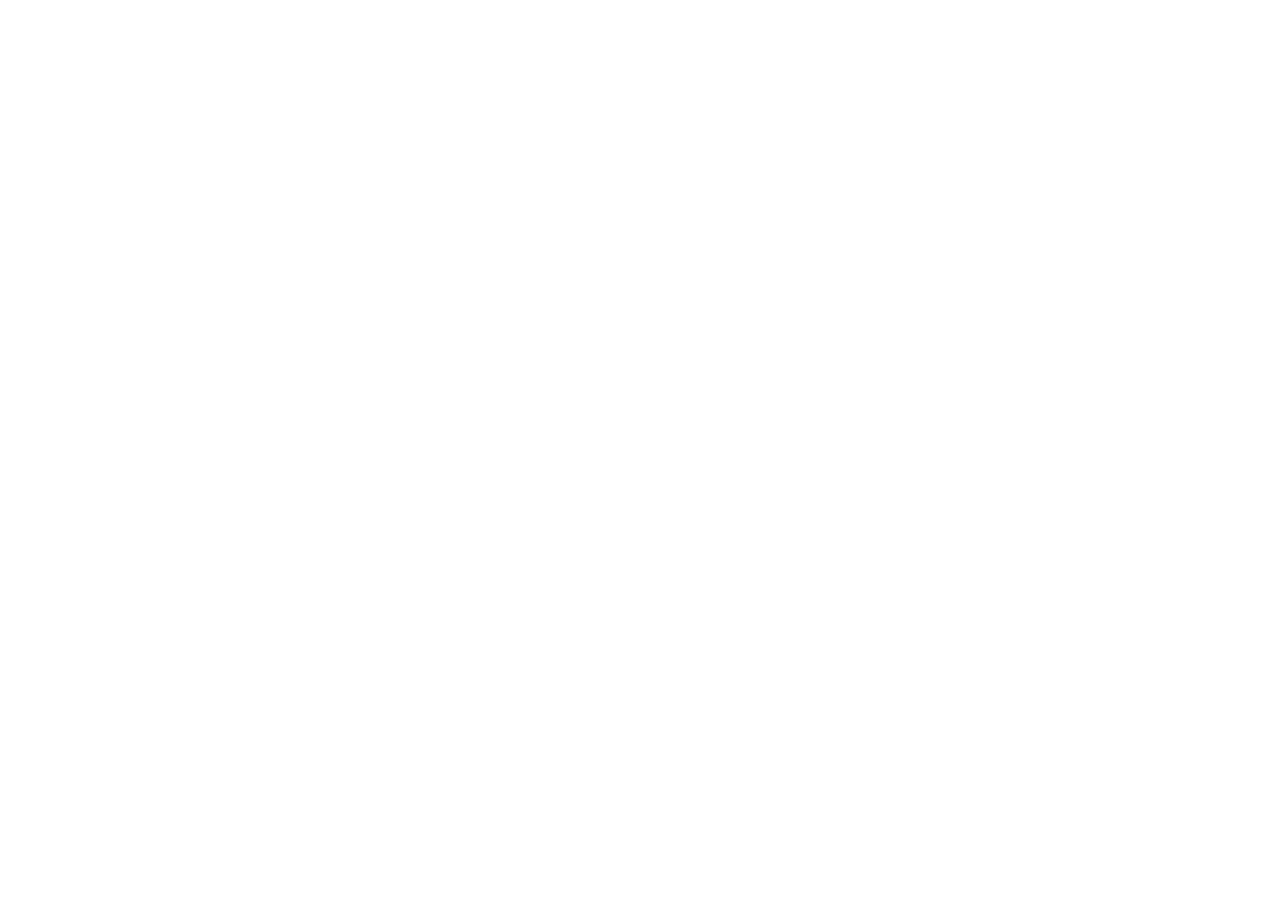
==== Media.html @ 208239dc "assignment html" ====
<!DOCTYPE html>
<!--
<html lang="en">
    <head>
        <title></title>
    </head>
<body>
    <nav>
        <a href="#">Home</a>
        <a href="#">About</a>
        <a href="Media.html">Media</a>
    </nav>



    <header>
    
    </header>
</body>
-->
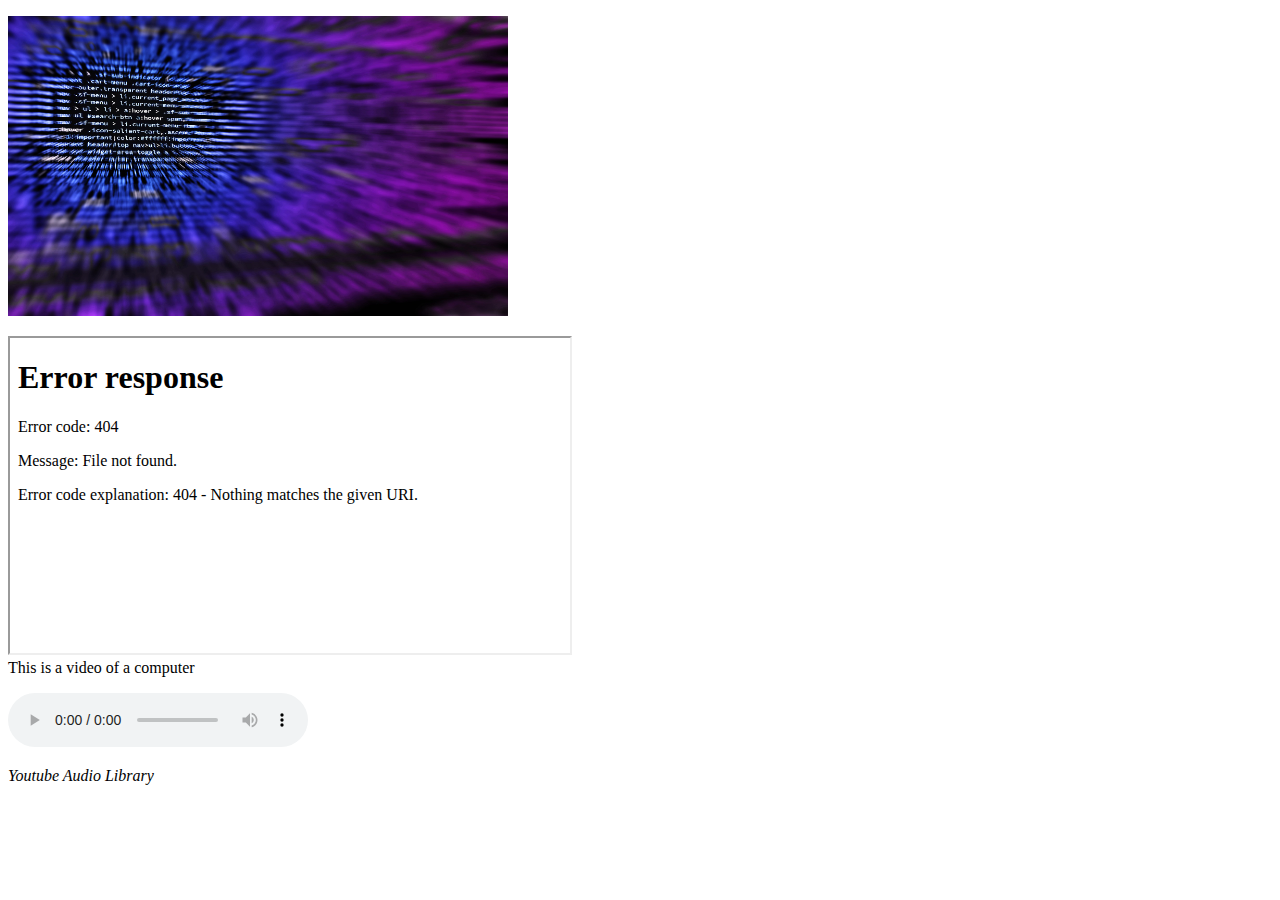
==== commit bf0b5845: "html assn 2" ====
--- a/Media.html
+++ b/Media.html
@@ -18,4 +18,17 @@
     </header>
 </body>
 -->
-   +<p>
+    <img src="hacking.jpg" width= "500" height="300"> 
+</p>
+   <!--This is a video--> 
+   <iframe width="560"  height="315" src="computer2.mp4"></iframe>
+   <figcaption>This is a video of a computer</figcaption>
+   <p>
+   <audio controls>
+       <source src="tunes.mp3">
+   </audio>
+   </p>
+</p>
+<cite>Youtube Audio Library</cite>
+<p>